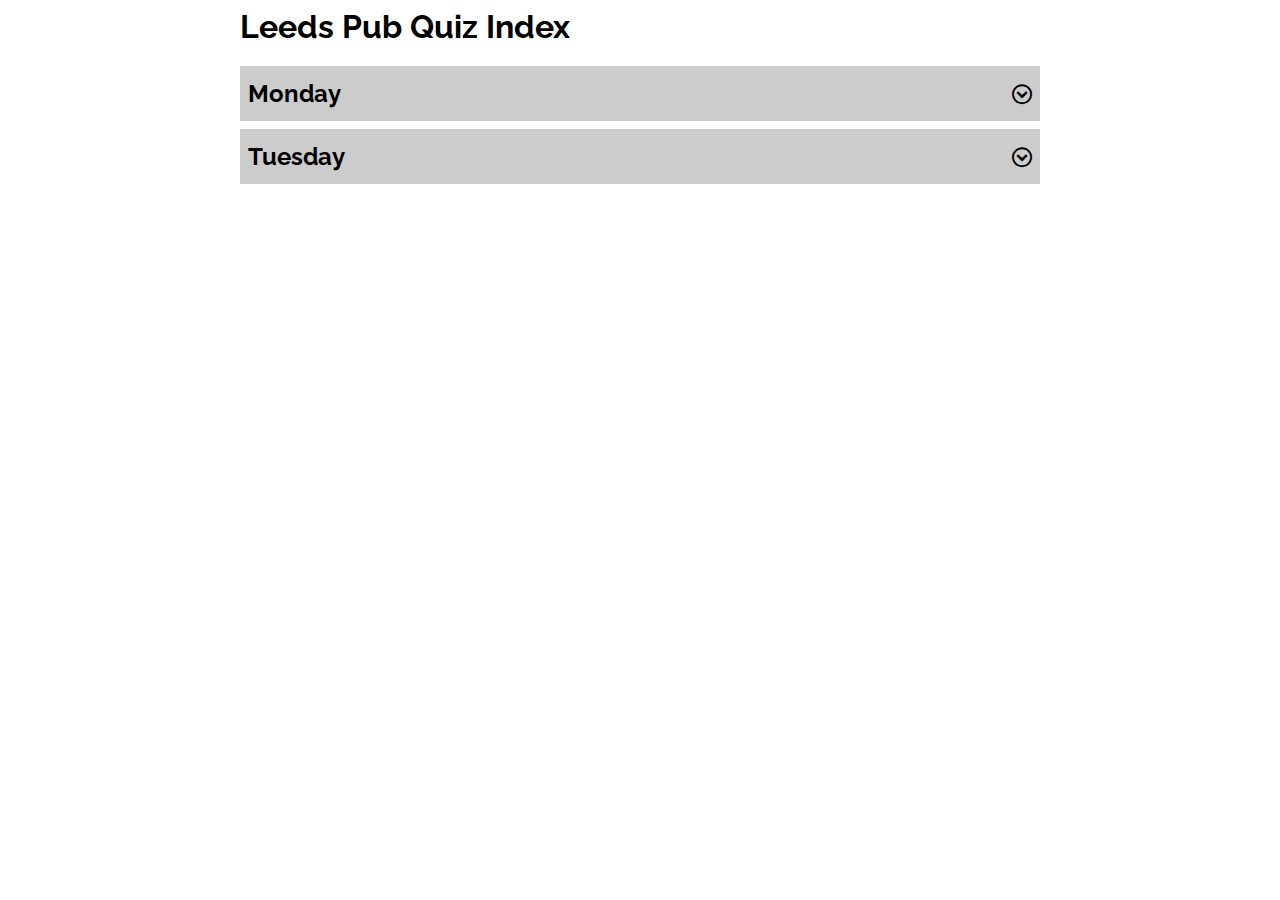
==== pub-quiz.html @ 6816143d "Pub Quiz additional test" ====
<html>

    <!-- Created by: Adam Leggott for adamleggott.github.io -->
    <head>
        <title>Leeds Pub Quiz Index | AdamLeggott.github.io</title>

        <script src="https://ajax.googleapis.com/ajax/libs/jquery/3.2.1/jquery.min.js"></script>
        <script src="custom.js"></script>
        <link href="https://fonts.googleapis.com/css?family=Raleway:400,600" rel="stylesheet">
    </head>

    <body>

        <div class="main-wrap">

            <div class="title">
                <h1>Leeds Pub Quiz Index</h1>
            </div>

            <div class="quiz-wrap">

                <!-- MONDAY -->
                <div class="day" data-day="mon">
                    <h2>Monday</h2>
                    <i class="icon-circle-down"></i>
                    <i class="icon-circle-up"></i>
                </div>
                <div class="pub-by-day mon">

                    <div class="pub">
                        <h3>Nation of Shopkeepers</h3>
                        <p class="quickinfo"><i class="icon-clock"></i><span> 8.30pm</span></p>
                        <p class="quickinfo"><i class="icon-pound"></i><span> &pound;1</span></p>
                        <p class="quickinfo"><i class="icon-trophy"></i><span> Bar vouchers</span></p>
                        <p><i class="icon-info"></i><span> Runs themed nights</span></p>
                        <p><i class="icon-location"></i><a href="https://www.google.co.uk/maps/place/Nation+of+ShopKeepers+Leeds" target="_blank">Find it</a></span></p>
                    </div>

                </div>

                <!-- TUESDAY -->
                <div class="day" data-day="tue">
                    <h2>Tuesday</h2>
                    <i class="icon-circle-down"></i>
                    <i class="icon-circle-up"></i>
                </div>
                <div class="pub-by-day tue">

                    <div class="pub">
                        <h3>The Hop</h3>
                        <p class="quickinfo"><i class="icon-clock"></i><span> 8.00pm</span></p>
                        <p class="quickinfo"><i class="icon-pound"></i><span> Free</span></p>
                        <p class="quickinfo"><i class="icon-trophy"></i><span> Bar vouchers</span></p>
                        <p><i class="icon-info"></i><span> Includes free food</span></p>
                        <p><i class="icon-location"></i><a href="https://www.google.co.uk/maps/place/LS1+4BR/@53.7937399,-1.5512499,17z/" target="_blank">Find it</a></span></p>
                    </div>
                    <div class="pub">
                        <h3>The Chemic Tavern</h3>
                        <p class="quickinfo"><i class="icon-clock"></i><span> 9.00pm</span></p>
                        <p class="quickinfo"><i class="icon-pound"></i><span> 50p</span></p>
                        <p class="quickinfo"><i class="icon-trophy"></i><span> Bar vouchers</span></p>
                        <p><i class="icon-info"></i><span> Creative challenges</span></p>
                        <p><i class="icon-location"></i><a href="https://www.google.co.uk/maps/place/The+Chemic+Tavern+Leeds" target="_blank">Find it</a></p>
                    </div>

                </div>

            </div>

        </div>

        <link rel="stylesheet" href="styles.css"/>

    </body>

</html>
---- styles.css ----
h2, h3, h4 {
    margin: 5px 0;
}
.main-wrap {
    max-width: 800px;
    margin: 0 auto;
    font-family: 'Raleway', sans-serif;
}
div.day {
    background: #CCC;
    padding: 0.5rem;
    cursor: pointer;
    margin-top: 0.5rem;
    display: flex;
    align-items: center;
}
div.day i {
    margin-left: auto;
}
i.icon-circle-up {
    display: none;
}
div.day:first-of-type {
    margin-top: 0;
}
div.pub-by-day {
    display: none;
}
div.pub {
    margin-bottom: 5px;
    background: #EEE;
    padding: 0.5rem;
}
div.pub p {
    display: flex;
}
div.pub p.quickinfo {
    float: left;
    width: 33%;
}
div.pub p:not(.quickinfo) {
    clear: both;
}
div.pub p span, div.pub p a {
    display: inline-block;
    margin-left: 10px;
}
div.pub p a {
    color: #00F;
}

/* Icons */
@font-face {
  font-family: 'icomoon';
  src:  url('fonts/icomoon.eot?yc1e8n');
  src:  url('fonts/icomoon.eot?yc1e8n#iefix') format('embedded-opentype'),
    url('fonts/icomoon.ttf?yc1e8n') format('truetype'),
    url('fonts/icomoon.woff?yc1e8n') format('woff'),
    url('fonts/icomoon.svg?yc1e8n#icomoon') format('svg');
  font-weight: normal;
  font-style: normal;
}

[class^="icon-"], [class*=" icon-"] {
  /* use !important to prevent issues with browser extensions that change fonts */
  font-family: 'icomoon' !important;
  speak: none;
  font-style: normal;
  font-weight: normal;
  font-variant: normal;
  text-transform: none;
  line-height: 1;
  font-size: 20px;

  /* Better Font Rendering =========== */
  -webkit-font-smoothing: antialiased;
  -moz-osx-font-smoothing: grayscale;
}

.icon-pound:before {
  content: "\e93d";
}
.icon-credit-card:before {
  content: "\e93f";
}
.icon-phone:before {
  content: "\e942";
}
.icon-location:before {
  content: "\e947";
}
.icon-clock:before {
  content: "\e94e";
}
.icon-trophy:before {
  content: "\e99e";
}
.icon-question:before {
  content: "\ea09";
}
.icon-info:before {
  content: "\ea0c";
}
.icon-circle-up:before {
  content: "\ea41";
}
.icon-circle-right:before {
  content: "\ea42";
}
.icon-circle-down:before {
  content: "\ea43";
}
.icon-circle-left:before {
  content: "\ea44";
}
.icon-facebook:before {
  content: "\ea90";
}
.icon-instagram:before {
  content: "\ea92";
}
.icon-whatsapp:before {
  content: "\ea93";
}
.icon-twitter:before {
  content: "\ea96";
}
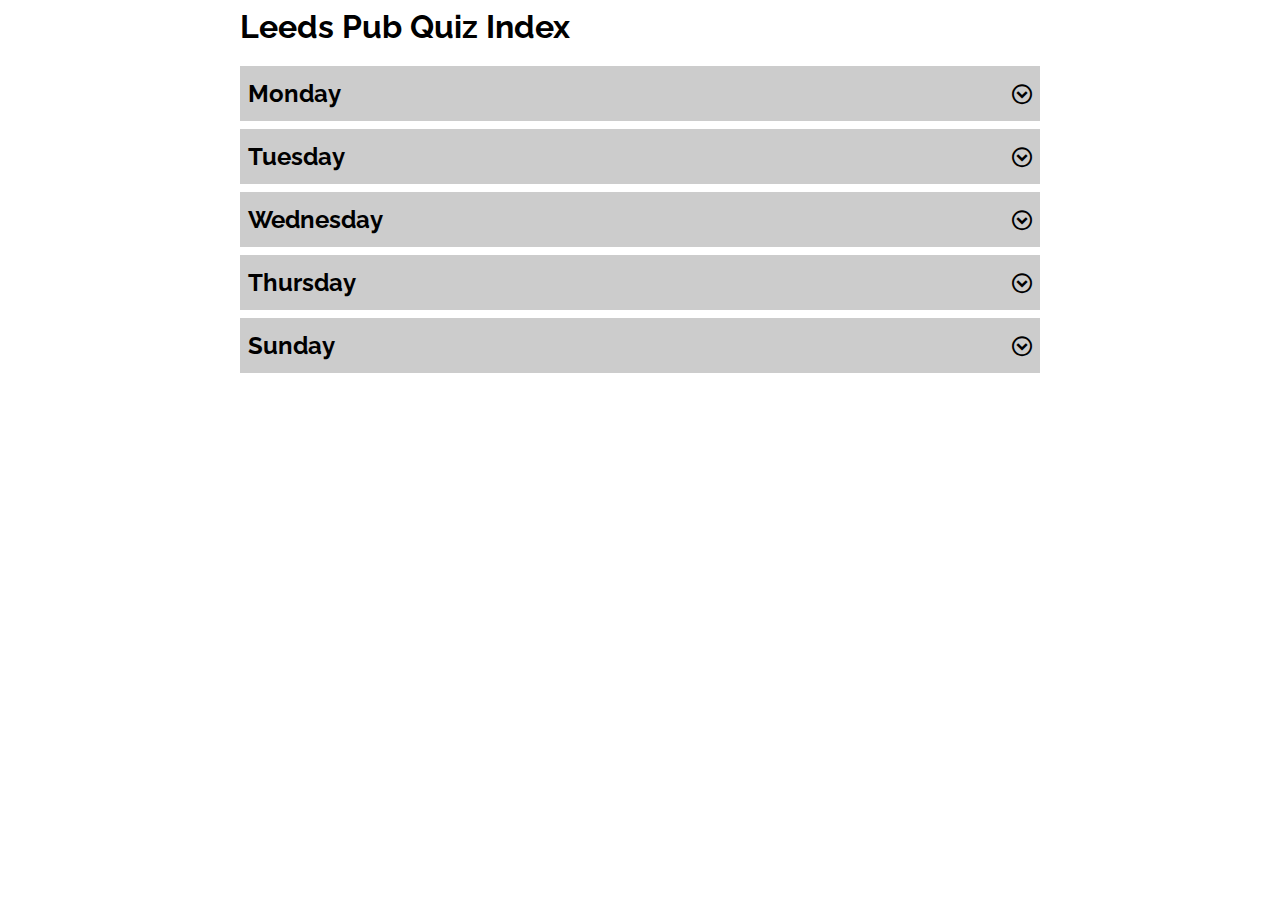
==== commit 087b5ea1: "Updated pub content" ====
--- a/pub-quiz.html
+++ b/pub-quiz.html
@@ -28,12 +28,67 @@
                 <div class="pub-by-day mon">
 
                     <div class="pub">
+                        <h3>Arcadia - Headingley</h3>
+                        <p class="quickinfo"><i class="icon-clock"></i><span> 8.00pm</span></p>
+                        <p class="quickinfo"><i class="icon-pound"></i><span> &pound;1</span></p>
+                        <p class="quickinfo"><i class="icon-trophy"></i><span> Gallon of beer</span></p>
+                        <p><i class="icon-info"></i><span> Proceeds go to Sue Ryder Wheatfields Hospice</span></p>
+                        <p><i class="icon-location"></i><a href="https://www.google.co.uk/maps/place/Arcadia+Headingley" target="_blank">Find it</a></p>
+                    </div>
+
+                    <div class="pub">
+                        <h3>Calls Landing / The Stew &amp; Oyster</h3>
+                        <p class="quickinfo"><i class="icon-clock"></i><span> 8.00pm</span></p>
+                        <p class="quickinfo"><i class="icon-pound"></i><span> FREE</span></p>
+                        <p class="quickinfo"><i class="icon-trophy"></i><span> &pound;40 bar vouchers</span></p>
+                        <p><i class="icon-info"></i><span> Spot prizes awarded throughout the evening</span></p>
+                        <p><i class="icon-location"></i><a href="https://www.google.co.uk/maps/place/Calls+Landing+Leeds" target="_blank">Find it</a></p>
+                    </div>
+
+                    <div class="pub">
                         <h3>Nation of Shopkeepers</h3>
                         <p class="quickinfo"><i class="icon-clock"></i><span> 8.30pm</span></p>
                         <p class="quickinfo"><i class="icon-pound"></i><span> &pound;1</span></p>
-                        <p class="quickinfo"><i class="icon-trophy"></i><span> Bar vouchers</span></p>
+                        <p class="quickinfo"><i class="icon-trophy"></i><span> Depends on theme</span></p>
                         <p><i class="icon-info"></i><span> Runs themed nights</span></p>
                         <p><i class="icon-location"></i><a href="https://www.google.co.uk/maps/place/Nation+of+ShopKeepers+Leeds" target="_blank">Find it</a></span></p>
+                    </div>
+
+                    <div class="pub">
+                        <h3>Outlaws Yacht Club</h3>
+                        <p class="quickinfo"><i class="icon-clock"></i><span> 8.30pm</span></p>
+                        <p class="quickinfo"><i class="icon-pound"></i><span> FREE</span></p>
+                        <p class="quickinfo"><i class="icon-trophy"></i><span> &pound;20 bar vouchers</span></p>
+                        <p><i class="icon-info"></i><span> Funniest team name wins cake. Losing team can come up with a round for next week.</span></p>
+                        <p><i class="icon-location"></i><a href="https://www.google.co.uk/maps/place/Outlaws+Yacht+Club+Leeds" target="_blank">Find it</a></p>
+                    </div>
+
+                    <div class="pub">
+                        <h3>The Box - Headingley</h3>
+                        <p class="quickinfo"><i class="icon-clock"></i><span> 9.00pm</span></p>
+                        <p class="quickinfo"><i class="icon-pound"></i><span> FREE</span></p>
+                        <p class="quickinfo"><i class="icon-trophy"></i><span> Crate of beer</span></p>
+                        <p><i class="icon-info"></i><span> Phone-based</span></p>
+                        <p><i class="icon-info"></i><span> Additional jackpot game to win &pound;100</span></p>
+                        <p><i class="icon-location"></i><a href="https://www.google.co.uk/maps/place/The+Box+Headingley" target="_blank">Find it</a></p>
+                    </div>
+
+                    <div class="pub">
+                        <h3>The Chemic Tavern</h3>
+                        <p class="quickinfo"><i class="icon-clock"></i><span> 9.00pm</span></p>
+                        <p class="quickinfo"><i class="icon-pound"></i><span> 50p</span></p>
+                        <p class="quickinfo"><i class="icon-trophy"></i><span> &pound;15</span></p>
+                        <p><i class="icon-info"></i><span> Includes free sandwiches, and has creative challenges for extra points</span></p>
+                        <p><i class="icon-location"></i><a href="https://www.google.co.uk/maps/place/The+Chemic+Tavern+Leeds" target="_blank">Find it</a></p>
+                    </div>
+
+                    <div class="pub">
+                        <h3>The Palace</h3>
+                        <p class="quickinfo"><i class="icon-clock"></i><span> 9.30pm</span></p>
+                        <p class="quickinfo"><i class="icon-pound"></i><span> FREE</span></p>
+                        <p class="quickinfo"><i class="icon-trophy"></i><span> Gallon of beer</span></p>
+                        <p><i class="icon-info"></i><span> Frequented by top quiz teams</span></p>
+                        <p><i class="icon-location"></i><a href="https://www.google.co.uk/maps/place/The+Palace+Leeds" target="_blank">Find it</a></p>
                     </div>
 
                 </div>
@@ -47,20 +102,203 @@
                 <div class="pub-by-day tue">
 
                     <div class="pub">
+                        <h3>Northern Monk</h3>
+                        <p class="quickinfo"><i class="icon-clock"></i><span> 7.30pm</span></p>
+                        <p class="quickinfo"><i class="icon-pound"></i><span> FREE</span></p>
+                        <p class="quickinfo"><i class="icon-trophy"></i><span> Northern Monk cans</span></p>
+                        <p><i class="icon-info"></i><span> Spin the wheel random round</span></p>
+                        <p><i class="icon-location"></i><a href="https://www.google.co.uk/maps/place/Northern+Monk+Brew+Co" target="_blank">Find it</a></p>
+                    </div>
+
+                    <div class="pub">
+                        <h3>The Adelphi</h3>
+                        <p class="quickinfo"><i class="icon-clock"></i><span> 8.00pm</span></p>
+                        <p class="quickinfo"><i class="icon-pound"></i><span> &pound;1</span></p>
+                        <p class="quickinfo"><i class="icon-trophy"></i><span> &pound;50 bar vouchers</span></p>
+                        <p><i class="icon-info"></i><span> Bottle of wine awarded for best team name, and a round to guess how many Leeds Pales were poured that week.</span></p>
+                        <p><i class="icon-location"></i><a href="https://www.google.co.uk/maps/place/The+Adelphi+Leeds" target="_blank">Find it</a></p>
+                    </div>
+
+                    <div class="pub">
                         <h3>The Hop</h3>
                         <p class="quickinfo"><i class="icon-clock"></i><span> 8.00pm</span></p>
                         <p class="quickinfo"><i class="icon-pound"></i><span> Free</span></p>
                         <p class="quickinfo"><i class="icon-trophy"></i><span> Bar vouchers</span></p>
-                        <p><i class="icon-info"></i><span> Includes free food</span></p>
+                        <p><i class="icon-info"></i><span> Includes free pie supper</span></p>
                         <p><i class="icon-location"></i><a href="https://www.google.co.uk/maps/place/LS1+4BR/@53.7937399,-1.5512499,17z/" target="_blank">Find it</a></span></p>
                     </div>
-                    <div class="pub">
-                        <h3>The Chemic Tavern</h3>
-                        <p class="quickinfo"><i class="icon-clock"></i><span> 9.00pm</span></p>
+
+                    <div class="pub">
+                        <h3>West End House</h3>
+                        <p class="quickinfo"><i class="icon-clock"></i><span> 9.30pm</span></p>
+                        <p class="quickinfo"><i class="icon-pound"></i><span> FREE</span></p>
+                        <p class="quickinfo"><i class="icon-trophy"></i><span> &pound;20 bar vouchers</span></p>
+                        <p><i class="icon-location"></i><a href="https://www.google.co.uk/maps/place/The+West+End+House+Leeds" target="_blank">Find it</a></p>
+                    </div>
+
+                </div>
+
+                <!-- WEDNESDAY -->
+                <div class="day" data-day="wed">
+                    <h2>Wednesday</h2>
+                    <i class="icon-circle-down"></i>
+                    <i class="icon-circle-up"></i>
+                </div>
+                <div class="pub-by-day wed">
+
+                    <div class="pub">
+                        <h3>The Griffin</h3>
+                        <p class="quickinfo"><i class="icon-clock"></i><span> 7.00pm</span></p>
+                        <p class="quickinfo"><i class="icon-pound"></i><span> FREE</span></p>
+                        <p class="quickinfo"><i class="icon-trophy"></i><span> &pound;30 bar vouchers</span></p>
+                        <p><i class="icon-info"></i><span> Bottle of wine for best team name, and you can win free nachos</span></p>
+                        <p><i class="icon-location"></i><a href="https://www.google.co.uk/maps/place/The+Griffin+Leeds" target="_blank">Find it</a></p>
+                    </div>
+
+                    <div class="pub">
+                        <h3>Kirkstall Bridge Inn</h3>
+                        <p class="quickinfo"><i class="icon-clock"></i><span> 8.00pm</span></p>
+                        <p class="quickinfo"><i class="icon-pound"></i><span> FREE</span></p>
+                        <p class="quickinfo"><i class="icon-trophy"></i><span> &pound;30 bar vouchers</span></p>
+                        <p><i class="icon-location"></i><a href="https://www.google.co.uk/maps/place/Kirkstall+Bridge+Inn/@53.8159761,-1.6088167,17z/" target="_blank">Find it</a></p>
+                    </div>
+
+                    <div class="pub">
+                        <h3>The Palace</h3>
+                        <p class="quickinfo"><i class="icon-clock"></i><span> 10.00pm</span></p>
+                        <p class="quickinfo"><i class="icon-pound"></i><span> FREE</span></p>
+                        <p class="quickinfo"><i class="icon-trophy"></i><span> Gallon of beer</span></p>
+                        <p><i class="icon-info"></i><span> Frequented by top quiz teams</span></p>
+                        <p><i class="icon-location"></i><a href="https://www.google.co.uk/maps/place/The+Palace+Leeds" target="_blank">Find it</a></p>
+                    </div>
+
+                </div>
+
+                <!-- THURSDAY -->
+                <div class="day" data-day="thu">
+                    <h2>Thursday</h2>
+                    <i class="icon-circle-down"></i>
+                    <i class="icon-circle-up"></i>
+                </div>
+                <div class="pub-by-day thu">
+
+                    <div class="pub">
+                        <h3>The Dry Dock</h3>
+                        <p class="quickinfo"><i class="icon-clock"></i><span> 7.00pm</span></p>
+                        <p class="quickinfo"><i class="icon-pound"></i><span> FREE</span></p>
+                        <p class="quickinfo"><i class="icon-trophy"></i><span> Bar vouchers</span></p>
+                        <p><i class="icon-info"></i><span> Phone-based</span></p>
+                        <p><i class="icon-location"></i><a href="https://www.google.co.uk/maps/place/Dry+Dock+Leeds" target="_blank">Find it</a></p>
+                    </div>
+
+                    <div class="pub">
+                        <h3>LS6 Caf&eacute; - Hyde Park</h3>
+                        <p class="quickinfo"><i class="icon-clock"></i><span> 8.00pm</span></p>
+                        <p class="quickinfo"><i class="icon-pound"></i><span> &pound;1</span></p>
+                        <p class="quickinfo"><i class="icon-trophy"></i><span> Cash and half gallon of beer</span></p>
+                        <p><i class="icon-info"></i><span> &pound;2.50 pints all evening</span></p>
+                        <p><i class="icon-location"></i><a href="https://www.google.co.uk/maps/place/LS6+Cafe+Leeds" target="_blank">Find it</a></p>
+                    </div>
+
+                    <div class="pub">
+                        <h3>Old Bar - University</h3>
+                        <p class="quickinfo"><i class="icon-clock"></i><span> 8.00pm</span></p>
                         <p class="quickinfo"><i class="icon-pound"></i><span> 50p</span></p>
-                        <p class="quickinfo"><i class="icon-trophy"></i><span> Bar vouchers</span></p>
-                        <p><i class="icon-info"></i><span> Creative challenges</span></p>
-                        <p><i class="icon-location"></i><a href="https://www.google.co.uk/maps/place/The+Chemic+Tavern+Leeds" target="_blank">Find it</a></p>
+                        <p class="quickinfo"><i class="icon-trophy"></i><span> Union bar vouchers</span></p>
+                        <p><i class="icon-info"></i><span> The bell of shame is rang for the worst team name!</span></p>
+                        <p><i class="icon-location"></i><a href="https://www.google.co.uk/maps/place/Old+Bar+University+Leeds" target="_blank">Find it</a></p>
+                    </div>
+
+                    <div class="pub">
+                        <h3>The White Swan</h3>
+                        <p class="quickinfo"><i class="icon-clock"></i><span> 8.00pm</span></p>
+                        <p class="quickinfo"><i class="icon-pound"></i><span> 50p</span></p>
+                        <p class="quickinfo"><i class="icon-trophy"></i><span> Gallon of beer</span></p>
+                        <p><i class="icon-info"></i><span> Proceeds go to Jane Tomlinson Appeal. Piano-based music round</span></p>
+                        <p><i class="icon-location"></i><a href="https://www.google.co.uk/maps/place/White+Swan+Leeds" target="_blank">Find it</a></p>
+                    </div>
+
+                    <div class="pub">
+                        <h3>Royal Park - Hyde Park</h3>
+                        <p class="quickinfo"><i class="icon-clock"></i><span> 8.00pm</span></p>
+                        <p class="quickinfo"><i class="icon-pound"></i><span> &pound;1</span></p>
+                        <p class="quickinfo"><i class="icon-trophy"></i><span> Bottle of vodka</span></p>
+                        <p><i class="icon-info"></i><span> Phone-based</span></p>
+                        <p><i class="icon-info"></i><span> Best team name receives Jagerbombs, and there is a rollover jackpot round.</span></p>
+                        <p><i class="icon-location"></i><a href="https://www.google.co.uk/maps/place/The+Royal+Park+Leeds" target="_blank">Find it</a></p>
+                    </div>
+
+                    <div class="pub">
+                        <h3>West End House</h3>
+                        <p class="quickinfo"><i class="icon-clock"></i><span> 9.30pm</span></p>
+                        <p class="quickinfo"><i class="icon-pound"></i><span> &pound;1</span></p>
+                        <p class="quickinfo"><i class="icon-trophy"></i><span> &pound;300 jackpot</span></p>
+                        <p><i class="icon-info"></i><span> Noughts &amp; Crosses, Our Survey Says, and Play Your Cards Right rounds</span></p>
+                        <p><i class="icon-location"></i><a href="https://www.google.co.uk/maps/place/The+West+End+House+Leeds" target="_blank">Find it</a></p>
+                    </div>
+
+                </div>
+
+                <!-- SUNDAY -->
+                <div class="day" data-day="sun">
+                    <h2>Sunday</h2>
+                    <i class="icon-circle-down"></i>
+                    <i class="icon-circle-up"></i>
+                </div>
+                <div class="pub-by-day sun">
+
+                    <div class="pub">
+                        <h3>Crowd of Favours</h3>
+                        <p class="quickinfo"><i class="icon-clock"></i><span> 7.30pm</span></p>
+                        <p class="quickinfo"><i class="icon-pound"></i><span> &pound;1</span></p>
+                        <p class="quickinfo"><i class="icon-trophy"></i><span> Gallon of beer</span></p>
+                        <p><i class="icon-info"></i><span> Phone-based</span></p>
+                        <p><i class="icon-location"></i><a href="https://www.google.co.uk/maps/place/Crowd+of+Favours+Leeds" target="_blank">Find it</a></p>
+                    </div>
+
+                    <div class="pub">
+                        <h3>The Library</h3>
+                        <p class="quickinfo"><i class="icon-clock"></i><span> 8.00pm</span></p>
+                        <p class="quickinfo"><i class="icon-pound"></i><span> &pound;1</span></p>
+                        <p class="quickinfo"><i class="icon-trophy"></i><span> &pound;50 bar vouchers</span></p>
+                        <p><i class="icon-info"></i><span> Sharing food platter to be won in mid-quiz challenge</span></p>
+                        <p><i class="icon-location"></i><a href="https://www.google.co.uk/maps/place/The+Library+pub+Leeds" target="_blank">Find it</a></p>
+                    </div>
+
+                    <div class="pub">
+                        <h3>Seven Arts - Chapel Allerton</h3>
+                        <p class="quickinfo"><i class="icon-clock"></i><span> 8.00pm</span></p>
+                        <p class="quickinfo"><i class="icon-pound"></i><span> FREE</span></p>
+                        <p class="quickinfo"><i class="icon-trophy"></i><span> Different each week</span></p>
+                        <p><i class="icon-info"></i><span> Optional &pound;1 raffle, and coincides with jazz night</span></p>
+                        <p><i class="icon-location"></i><a href="https://www.google.co.uk/maps/place/Seven+Arts+Leeds" target="_blank">Find it</a></p>
+                    </div>
+
+                    <div class="pub">
+                        <h3>Royal Park - Hyde Park</h3>
+                        <p class="quickinfo"><i class="icon-clock"></i><span> 8.00pm</span></p>
+                        <p class="quickinfo"><i class="icon-pound"></i><span> &pound;1</span></p>
+                        <p class="quickinfo"><i class="icon-trophy"></i><span> Bottle of vodka</span></p>
+                        <p><i class="icon-info"></i><span> Best team name receives Jagerbombs, and there is a rollover jackpot round.</span></p>
+                        <p><i class="icon-location"></i><a href="https://www.google.co.uk/maps/place/The+Royal+Park+Leeds" target="_blank">Find it</a></p>
+                    </div>
+
+                    <div class="pub">
+                        <h3>The Mustard Pot - Chapel Allerton</h3>
+                        <p class="quickinfo"><i class="icon-clock"></i><span> 8.00pm</span></p>
+                        <p class="quickinfo"><i class="icon-pound"></i><span> 50p</span></p>
+                        <p class="quickinfo"><i class="icon-trophy"></i><span> 8 drinks vouchers</span></p>
+                        <p><i class="icon-info"></i><span> Also do great Sunday roasts beforehand</span></p>
+                        <p><i class="icon-location"></i><a href="https://www.google.co.uk/maps/place/The+Mustard+Pot+Leeds" target="_blank">Find it</a></p>
+                    </div>
+
+                    <div class="pub">
+                        <h3>10 Devonshire Place - Harrogate</h3>
+                        <p class="quickinfo"><i class="icon-clock"></i><span> 8.30pm</span></p>
+                        <p class="quickinfo"><i class="icon-pound"></i><span> FREE</span></p>
+                        <p class="quickinfo"><i class="icon-trophy"></i><span> Beer and/or coffee from bar</span></p>
+                        <p><i class="icon-info"></i><span> Often run themed nights</span></p>
+                        <p><i class="icon-location"></i><a href="https://www.google.co.uk/maps/place/10+Devonshire+Place+Harrogate" target="_blank">Find it</a></p>
                     </div>
 
                 </div>
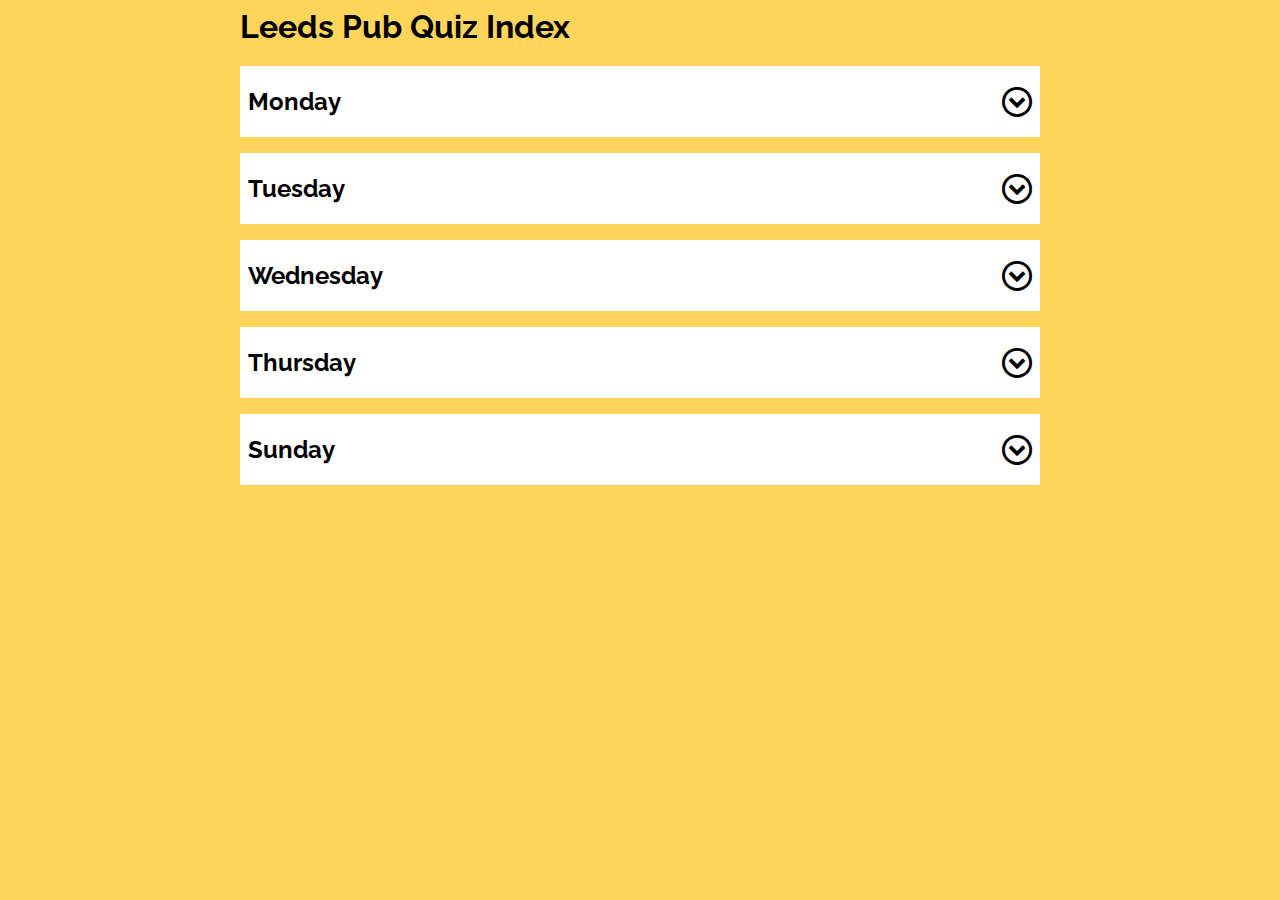
==== commit 84c5910e: "Viewport meta tag added and style improvements" ====
--- a/pub-quiz.html
+++ b/pub-quiz.html
@@ -4,6 +4,7 @@
     <head>
         <title>Leeds Pub Quiz Index | AdamLeggott.github.io</title>
 
+        <meta name="viewport" content="width=device-width, initial-scale=1">
         <script src="https://ajax.googleapis.com/ajax/libs/jquery/3.2.1/jquery.min.js"></script>
         <script src="custom.js"></script>
         <link href="https://fonts.googleapis.com/css?family=Raleway:400,600" rel="stylesheet">
@@ -68,7 +69,7 @@
                         <p class="quickinfo"><i class="icon-clock"></i><span> 9.00pm</span></p>
                         <p class="quickinfo"><i class="icon-pound"></i><span> FREE</span></p>
                         <p class="quickinfo"><i class="icon-trophy"></i><span> Crate of beer</span></p>
-                        <p><i class="icon-info"></i><span> Phone-based</span></p>
+                        <p><i class="icon-mobile"></i><span> Phone-based</span></p>
                         <p><i class="icon-info"></i><span> Additional jackpot game to win &pound;100</span></p>
                         <p><i class="icon-location"></i><a href="https://www.google.co.uk/maps/place/The+Box+Headingley" target="_blank">Find it</a></p>
                     </div>
@@ -120,6 +121,15 @@
                     </div>
 
                     <div class="pub">
+                        <h3>The Cardigan Arms</h3>
+                        <p class="quickinfo"><i class="icon-clock"></i><span> 8.00pm</span></p>
+                        <p class="quickinfo"><i class="icon-pound"></i><span> FREE</span></p>
+                        <p class="quickinfo"><i class="icon-trophy"></i><span> &pound;50 bar vouchers</span></p>
+                        <p><i class="icon-info"></i><span> Coincides with Taco Tuesday.</span></p>
+                        <p><i class="icon-location"></i><a href="https://www.google.co.uk/maps/place/The+Cardigan+Arms+Leeds" target="_blank">Find it</a></p>
+                    </div>
+
+                    <div class="pub">
                         <h3>The Hop</h3>
                         <p class="quickinfo"><i class="icon-clock"></i><span> 8.00pm</span></p>
                         <p class="quickinfo"><i class="icon-pound"></i><span> Free</span></p>
@@ -160,6 +170,7 @@
                         <p class="quickinfo"><i class="icon-clock"></i><span> 8.00pm</span></p>
                         <p class="quickinfo"><i class="icon-pound"></i><span> FREE</span></p>
                         <p class="quickinfo"><i class="icon-trophy"></i><span> &pound;30 bar vouchers</span></p>
+                        <p><i class="icon-info"></i><span> Coincides with Wing Wednesday!</span></p>
                         <p><i class="icon-location"></i><a href="https://www.google.co.uk/maps/place/Kirkstall+Bridge+Inn/@53.8159761,-1.6088167,17z/" target="_blank">Find it</a></p>
                     </div>
 
@@ -187,7 +198,7 @@
                         <p class="quickinfo"><i class="icon-clock"></i><span> 7.00pm</span></p>
                         <p class="quickinfo"><i class="icon-pound"></i><span> FREE</span></p>
                         <p class="quickinfo"><i class="icon-trophy"></i><span> Bar vouchers</span></p>
-                        <p><i class="icon-info"></i><span> Phone-based</span></p>
+                        <p><i class="icon-mobile"></i><span> Phone-based</span></p>
                         <p><i class="icon-location"></i><a href="https://www.google.co.uk/maps/place/Dry+Dock+Leeds" target="_blank">Find it</a></p>
                     </div>
 
@@ -223,7 +234,7 @@
                         <p class="quickinfo"><i class="icon-clock"></i><span> 8.00pm</span></p>
                         <p class="quickinfo"><i class="icon-pound"></i><span> &pound;1</span></p>
                         <p class="quickinfo"><i class="icon-trophy"></i><span> Bottle of vodka</span></p>
-                        <p><i class="icon-info"></i><span> Phone-based</span></p>
+                        <p><i class="icon-mobile"></i><span> Phone-based</span></p>
                         <p><i class="icon-info"></i><span> Best team name receives Jagerbombs, and there is a rollover jackpot round.</span></p>
                         <p><i class="icon-location"></i><a href="https://www.google.co.uk/maps/place/The+Royal+Park+Leeds" target="_blank">Find it</a></p>
                     </div>
@@ -252,7 +263,7 @@
                         <p class="quickinfo"><i class="icon-clock"></i><span> 7.30pm</span></p>
                         <p class="quickinfo"><i class="icon-pound"></i><span> &pound;1</span></p>
                         <p class="quickinfo"><i class="icon-trophy"></i><span> Gallon of beer</span></p>
-                        <p><i class="icon-info"></i><span> Phone-based</span></p>
+                        <p><i class="icon-mobile"></i><span> Phone-based</span></p>
                         <p><i class="icon-location"></i><a href="https://www.google.co.uk/maps/place/Crowd+of+Favours+Leeds" target="_blank">Find it</a></p>
                     </div>
 
--- a/styles.css
+++ b/styles.css
@@ -1,3 +1,7 @@
+body {
+  background: #ffd45a;
+  font-size: 1em;
+}
 h2, h3, h4 {
     margin: 5px 0;
 }
@@ -7,15 +11,16 @@
     font-family: 'Raleway', sans-serif;
 }
 div.day {
-    background: #CCC;
-    padding: 0.5rem;
+    background: #FFF;
+    padding: 1rem 0.5rem;
     cursor: pointer;
-    margin-top: 0.5rem;
+    margin-top: 1rem;
     display: flex;
     align-items: center;
 }
 div.day i {
     margin-left: auto;
+    font-size: 30px;
 }
 i.icon-circle-up {
     display: none;
@@ -31,19 +36,27 @@
     background: #EEE;
     padding: 0.5rem;
 }
+div.pub h3 {
+  @media screen and (min-width: 701px) {
+    font-size: 18px;
+  }
+}
 div.pub p {
     display: flex;
 }
 div.pub p.quickinfo {
     float: left;
-    width: 33%;
+    width: 90px;
+}
+div.pub p.quickinfo:nth-of-type(3) {
+  width: calc(100% - 180px);
 }
 div.pub p:not(.quickinfo) {
     clear: both;
 }
 div.pub p span, div.pub p a {
     display: inline-block;
-    margin-left: 10px;
+    margin-left: 5px;
 }
 div.pub p a {
     color: #00F;
@@ -70,7 +83,9 @@
   font-variant: normal;
   text-transform: none;
   line-height: 1;
-  font-size: 20px;
+  @media screen and (min-width: 701px) {
+    font-size: 20px;
+  }
 
   /* Better Font Rendering =========== */
   -webkit-font-smoothing: antialiased;
@@ -125,3 +140,6 @@
 .icon-twitter:before {
   content: "\ea96";
 }
+.icon-mobile:before {
+  content: "\e958";
+}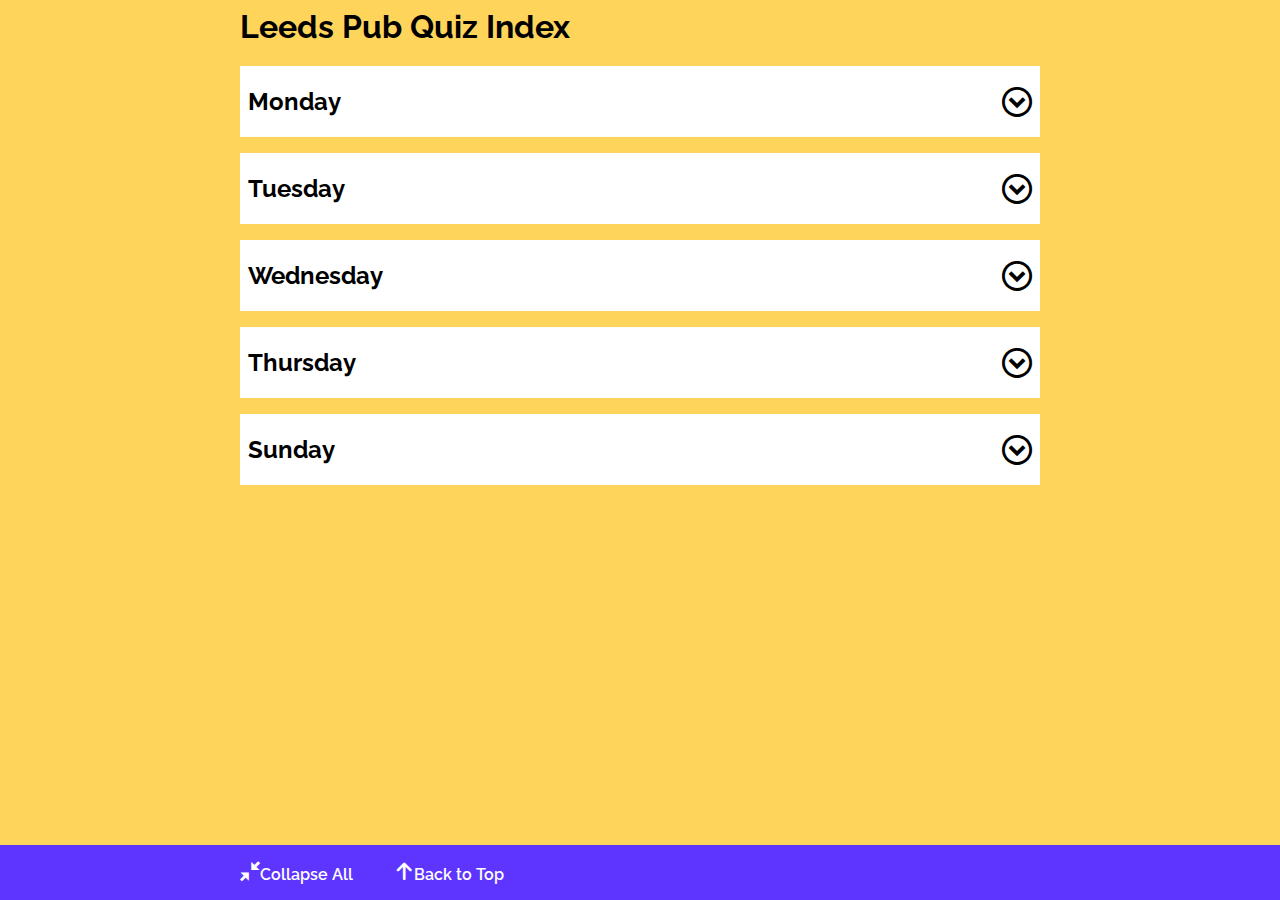
==== commit 7b644b14: "Added fixed footer with functionality and icons" ====
--- a/pub-quiz.html
+++ b/pub-quiz.html
@@ -314,8 +314,15 @@
 
                 </div>
 
+            </div> <!-- END .quiz-wrap -->
+
+        </div><!-- END .main-wrap -->
+
+        <div class="footer-wrap fixed">
+            <div class="footer">
+                <span class="collapse"><i class="icon-shrink"></i>Collapse All</span>
+                <span class="totop"><i class="icon-arrow-up"></i>Back to Top</span>
             </div>
-
         </div>
 
         <link rel="stylesheet" href="styles.css"/>
--- a/styles.css
+++ b/styles.css
@@ -5,10 +5,13 @@
 h2, h3, h4 {
     margin: 5px 0;
 }
-.main-wrap {
+.main-wrap, .footer {
     max-width: 800px;
     margin: 0 auto;
     font-family: 'Raleway', sans-serif;
+}
+.main-wrap {
+  margin-bottom: 4em;
 }
 div.day {
     background: #FFF;
@@ -61,6 +64,25 @@
 div.pub p a {
     color: #00F;
 }
+.footer-wrap {
+  width: 100%;
+  bottom: 0;
+  left: 0;
+  background: #5d35ff;
+  color: #FFF;
+  font-weight: 600;
+}
+.fixed {
+  position: fixed;
+}
+.footer {
+  padding: 1em;
+}
+.footer span {
+  display: inline-block;
+  min-width: 150px;
+  cursor: pointer;
+}
 
 /* Icons */
 @font-face {
@@ -107,6 +129,12 @@
 .icon-clock:before {
   content: "\e94e";
 }
+.icon-mobile:before {
+  content: "\e958";
+}
+.icon-shrink:before {
+  content: "\e98c";
+}
 .icon-trophy:before {
   content: "\e99e";
 }
@@ -115,6 +143,9 @@
 }
 .icon-info:before {
   content: "\ea0c";
+}
+.icon-arrow-up:before {
+  content: "\ea3a";
 }
 .icon-circle-up:before {
   content: "\ea41";
@@ -139,7 +170,4 @@
 }
 .icon-twitter:before {
   content: "\ea96";
-}
-.icon-mobile:before {
-  content: "\e958";
 }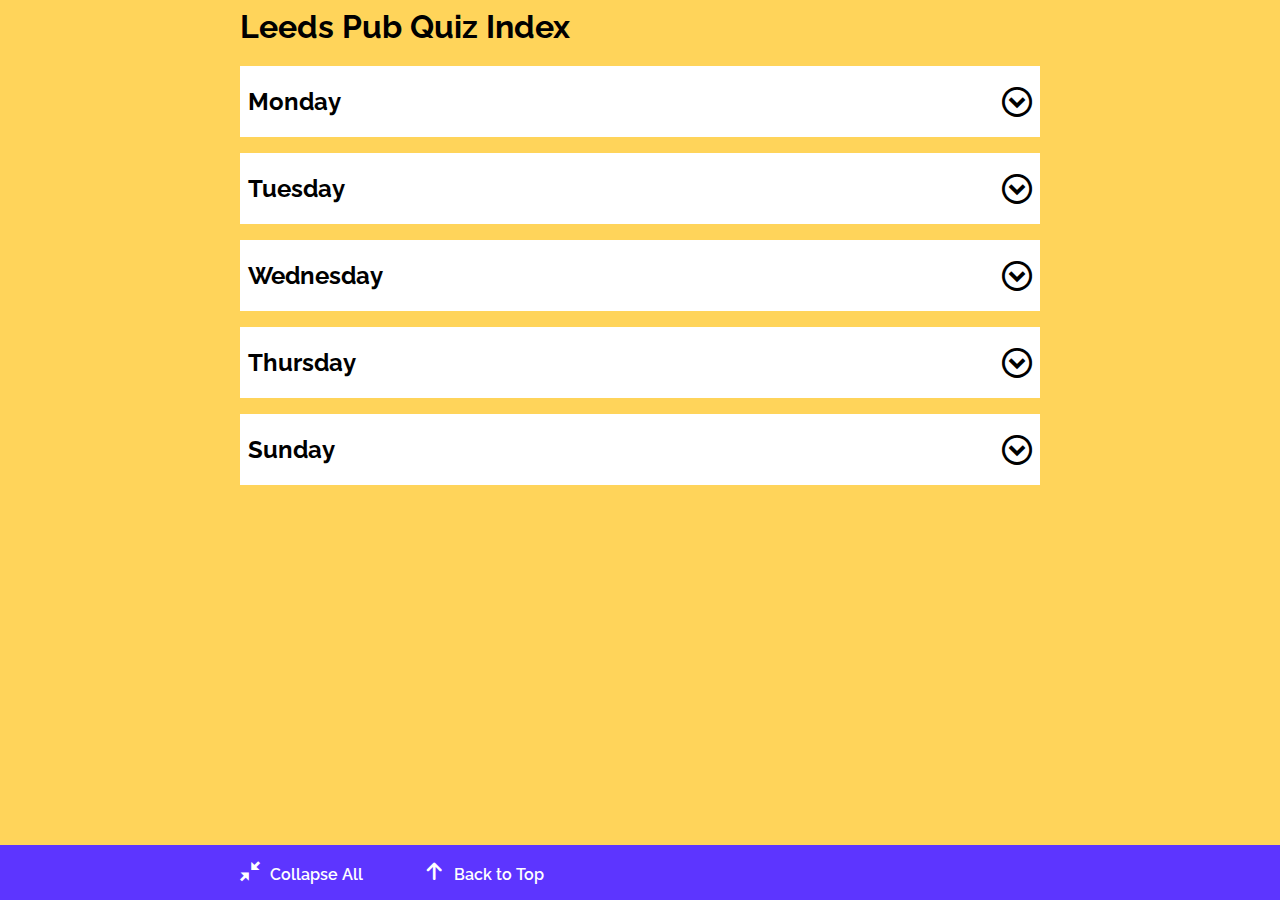
==== commit ffdc8ff8: "Added Tap To Call feature for mobile devices" ====
--- a/pub-quiz.html
+++ b/pub-quiz.html
@@ -35,6 +35,7 @@
                         <p class="quickinfo"><i class="icon-trophy"></i><span> Gallon of beer</span></p>
                         <p><i class="icon-info"></i><span> Proceeds go to Sue Ryder Wheatfields Hospice</span></p>
                         <p><i class="icon-location"></i><a href="https://www.google.co.uk/maps/place/Arcadia+Headingley" target="_blank">Find it</a></p>
+                        <div class="call"><a href="tel:+441132745599"><i class="icon-phone"></i> Tap to Call</a></div>
                     </div>
 
                     <div class="pub">
@@ -44,6 +45,7 @@
                         <p class="quickinfo"><i class="icon-trophy"></i><span> &pound;40 bar vouchers</span></p>
                         <p><i class="icon-info"></i><span> Spot prizes awarded throughout the evening</span></p>
                         <p><i class="icon-location"></i><a href="https://www.google.co.uk/maps/place/Calls+Landing+Leeds" target="_blank">Find it</a></p>
+                        <div class="call"><a href="tel:+441132425299"><i class="icon-phone"></i> Tap to Call</a></div>
                     </div>
 
                     <div class="pub">
@@ -53,6 +55,7 @@
                         <p class="quickinfo"><i class="icon-trophy"></i><span> Depends on theme</span></p>
                         <p><i class="icon-info"></i><span> Runs themed nights</span></p>
                         <p><i class="icon-location"></i><a href="https://www.google.co.uk/maps/place/Nation+of+ShopKeepers+Leeds" target="_blank">Find it</a></span></p>
+                        <div class="call"><a href="tel:+441132031831"><i class="icon-phone"></i> Tap to Call</a></div>
                     </div>
 
                     <div class="pub">
@@ -62,6 +65,7 @@
                         <p class="quickinfo"><i class="icon-trophy"></i><span> &pound;20 bar vouchers</span></p>
                         <p><i class="icon-info"></i><span> Funniest team name wins cake. Losing team can come up with a round for next week.</span></p>
                         <p><i class="icon-location"></i><a href="https://www.google.co.uk/maps/place/Outlaws+Yacht+Club+Leeds" target="_blank">Find it</a></p>
+                        <div class="call"><a href="tel:+441132346998"><i class="icon-phone"></i> Tap to Call</a></div>
                     </div>
 
                     <div class="pub">
@@ -72,6 +76,7 @@
                         <p><i class="icon-mobile"></i><span> Phone-based</span></p>
                         <p><i class="icon-info"></i><span> Additional jackpot game to win &pound;100</span></p>
                         <p><i class="icon-location"></i><a href="https://www.google.co.uk/maps/place/The+Box+Headingley" target="_blank">Find it</a></p>
+                        <div class="call"><a href="tel:+441132249266"><i class="icon-phone"></i> Tap to Call</a></div>
                     </div>
 
                     <div class="pub">
@@ -81,6 +86,7 @@
                         <p class="quickinfo"><i class="icon-trophy"></i><span> &pound;15</span></p>
                         <p><i class="icon-info"></i><span> Includes free sandwiches, and has creative challenges for extra points</span></p>
                         <p><i class="icon-location"></i><a href="https://www.google.co.uk/maps/place/The+Chemic+Tavern+Leeds" target="_blank">Find it</a></p>
+                        <div class="call"><a href="tel:+441132457670"><i class="icon-phone"></i> Tap to Call</a></div>
                     </div>
 
                     <div class="pub">
@@ -90,6 +96,7 @@
                         <p class="quickinfo"><i class="icon-trophy"></i><span> Gallon of beer</span></p>
                         <p><i class="icon-info"></i><span> Frequented by top quiz teams</span></p>
                         <p><i class="icon-location"></i><a href="https://www.google.co.uk/maps/place/The+Palace+Leeds" target="_blank">Find it</a></p>
+                        <div class="call"><a href="tel:+441132445882"><i class="icon-phone"></i> Tap to Call</a></div>
                     </div>
 
                 </div>
@@ -109,6 +116,7 @@
                         <p class="quickinfo"><i class="icon-trophy"></i><span> Northern Monk cans</span></p>
                         <p><i class="icon-info"></i><span> Spin the wheel random round</span></p>
                         <p><i class="icon-location"></i><a href="https://www.google.co.uk/maps/place/Northern+Monk+Brew+Co" target="_blank">Find it</a></p>
+                        <div class="call"><a href="tel:+441132430003"><i class="icon-phone"></i> Tap to Call</a></div>
                     </div>
 
                     <div class="pub">
@@ -118,6 +126,7 @@
                         <p class="quickinfo"><i class="icon-trophy"></i><span> &pound;50 bar vouchers</span></p>
                         <p><i class="icon-info"></i><span> Bottle of wine awarded for best team name, and a round to guess how many Leeds Pales were poured that week.</span></p>
                         <p><i class="icon-location"></i><a href="https://www.google.co.uk/maps/place/The+Adelphi+Leeds" target="_blank">Find it</a></p>
+                        <div class="call"><a href="tel:+441132456377"><i class="icon-phone"></i> Tap to Call</a></div>
                     </div>
 
                     <div class="pub">
@@ -127,6 +136,7 @@
                         <p class="quickinfo"><i class="icon-trophy"></i><span> &pound;50 bar vouchers</span></p>
                         <p><i class="icon-info"></i><span> Coincides with Taco Tuesday.</span></p>
                         <p><i class="icon-location"></i><a href="https://www.google.co.uk/maps/place/The+Cardigan+Arms+Leeds" target="_blank">Find it</a></p>
+                        <div class="call"><a href="tel:+441138980288"><i class="icon-phone"></i> Tap to Call</a></div>
                     </div>
 
                     <div class="pub">
@@ -136,6 +146,7 @@
                         <p class="quickinfo"><i class="icon-trophy"></i><span> Bar vouchers</span></p>
                         <p><i class="icon-info"></i><span> Includes free pie supper</span></p>
                         <p><i class="icon-location"></i><a href="https://www.google.co.uk/maps/place/LS1+4BR/@53.7937399,-1.5512499,17z/" target="_blank">Find it</a></span></p>
+                        <div class="call"><a href="tel:+441132439854"><i class="icon-phone"></i> Tap to Call</a></div>
                     </div>
 
                     <div class="pub">
@@ -144,6 +155,7 @@
                         <p class="quickinfo"><i class="icon-pound"></i><span> FREE</span></p>
                         <p class="quickinfo"><i class="icon-trophy"></i><span> &pound;20 bar vouchers</span></p>
                         <p><i class="icon-location"></i><a href="https://www.google.co.uk/maps/place/The+West+End+House+Leeds" target="_blank">Find it</a></p>
+                        <div class="call"><a href="tel:+441132786332"><i class="icon-phone"></i> Tap to Call</a></div>
                     </div>
 
                 </div>
@@ -163,6 +175,7 @@
                         <p class="quickinfo"><i class="icon-trophy"></i><span> &pound;30 bar vouchers</span></p>
                         <p><i class="icon-info"></i><span> Bottle of wine for best team name, and you can win free nachos</span></p>
                         <p><i class="icon-location"></i><a href="https://www.google.co.uk/maps/place/The+Griffin+Leeds" target="_blank">Find it</a></p>
+                        <div class="call"><a href="tel:+441132452803"><i class="icon-phone"></i> Tap to Call</a></div>
                     </div>
 
                     <div class="pub">
@@ -172,6 +185,7 @@
                         <p class="quickinfo"><i class="icon-trophy"></i><span> &pound;30 bar vouchers</span></p>
                         <p><i class="icon-info"></i><span> Coincides with Wing Wednesday!</span></p>
                         <p><i class="icon-location"></i><a href="https://www.google.co.uk/maps/place/Kirkstall+Bridge+Inn/@53.8159761,-1.6088167,17z/" target="_blank">Find it</a></p>
+                        <div class="call"><a href="tel:+441132784044"><i class="icon-phone"></i> Tap to Call</a></div>
                     </div>
 
                     <div class="pub">
@@ -181,6 +195,7 @@
                         <p class="quickinfo"><i class="icon-trophy"></i><span> Gallon of beer</span></p>
                         <p><i class="icon-info"></i><span> Frequented by top quiz teams</span></p>
                         <p><i class="icon-location"></i><a href="https://www.google.co.uk/maps/place/The+Palace+Leeds" target="_blank">Find it</a></p>
+                        <div class="call"><a href="tel:+441132445882"><i class="icon-phone"></i> Tap to Call</a></div>
                     </div>
 
                 </div>
@@ -200,6 +215,7 @@
                         <p class="quickinfo"><i class="icon-trophy"></i><span> Bar vouchers</span></p>
                         <p><i class="icon-mobile"></i><span> Phone-based</span></p>
                         <p><i class="icon-location"></i><a href="https://www.google.co.uk/maps/place/Dry+Dock+Leeds" target="_blank">Find it</a></p>
+                        <div class="call"><a href="tel:+441133912658"><i class="icon-phone"></i> Tap to Call</a></div>
                     </div>
 
                     <div class="pub">
@@ -209,6 +225,7 @@
                         <p class="quickinfo"><i class="icon-trophy"></i><span> Cash and half gallon of beer</span></p>
                         <p><i class="icon-info"></i><span> &pound;2.50 pints all evening</span></p>
                         <p><i class="icon-location"></i><a href="https://www.google.co.uk/maps/place/LS6+Cafe+Leeds" target="_blank">Find it</a></p>
+                        <div class="call"><a href="tel:+441132945464"><i class="icon-phone"></i> Tap to Call</a></div>
                     </div>
 
                     <div class="pub">
@@ -218,6 +235,7 @@
                         <p class="quickinfo"><i class="icon-trophy"></i><span> Union bar vouchers</span></p>
                         <p><i class="icon-info"></i><span> The bell of shame is rang for the worst team name!</span></p>
                         <p><i class="icon-location"></i><a href="https://www.google.co.uk/maps/place/Old+Bar+University+Leeds" target="_blank">Find it</a></p>
+                        <div class="call"><a href="tel:+441133801453"><i class="icon-phone"></i> Tap to Call</a></div>
                     </div>
 
                     <div class="pub">
@@ -227,6 +245,7 @@
                         <p class="quickinfo"><i class="icon-trophy"></i><span> Gallon of beer</span></p>
                         <p><i class="icon-info"></i><span> Proceeds go to Jane Tomlinson Appeal. Piano-based music round</span></p>
                         <p><i class="icon-location"></i><a href="https://www.google.co.uk/maps/place/White+Swan+Leeds" target="_blank">Find it</a></p>
+                        <div class="call"><a href="tel:+441132420187"><i class="icon-phone"></i> Tap to Call</a></div>
                     </div>
 
                     <div class="pub">
@@ -237,6 +256,7 @@
                         <p><i class="icon-mobile"></i><span> Phone-based</span></p>
                         <p><i class="icon-info"></i><span> Best team name receives Jagerbombs, and there is a rollover jackpot round.</span></p>
                         <p><i class="icon-location"></i><a href="https://www.google.co.uk/maps/place/The+Royal+Park+Leeds" target="_blank">Find it</a></p>
+                        <div class="call"><a href="tel:+441132757494"><i class="icon-phone"></i> Tap to Call</a></div>
                     </div>
 
                     <div class="pub">
@@ -246,6 +266,7 @@
                         <p class="quickinfo"><i class="icon-trophy"></i><span> &pound;300 jackpot</span></p>
                         <p><i class="icon-info"></i><span> Noughts &amp; Crosses, Our Survey Says, and Play Your Cards Right rounds</span></p>
                         <p><i class="icon-location"></i><a href="https://www.google.co.uk/maps/place/The+West+End+House+Leeds" target="_blank">Find it</a></p>
+                        <div class="call"><a href="tel:+441132786332"><i class="icon-phone"></i> Tap to Call</a></div>
                     </div>
 
                 </div>
@@ -265,6 +286,7 @@
                         <p class="quickinfo"><i class="icon-trophy"></i><span> Gallon of beer</span></p>
                         <p><i class="icon-mobile"></i><span> Phone-based</span></p>
                         <p><i class="icon-location"></i><a href="https://www.google.co.uk/maps/place/Crowd+of+Favours+Leeds" target="_blank">Find it</a></p>
+                        <div class="call"><a href="tel:+441132469405"><i class="icon-phone"></i> Tap to Call</a></div>
                     </div>
 
                     <div class="pub">
@@ -274,6 +296,7 @@
                         <p class="quickinfo"><i class="icon-trophy"></i><span> &pound;50 bar vouchers</span></p>
                         <p><i class="icon-info"></i><span> Sharing food platter to be won in mid-quiz challenge</span></p>
                         <p><i class="icon-location"></i><a href="https://www.google.co.uk/maps/place/The+Library+pub+Leeds" target="_blank">Find it</a></p>
+                        <div class="call"><a href="tel:+441132440794"><i class="icon-phone"></i> Tap to Call</a></div>
                     </div>
 
                     <div class="pub">
@@ -283,6 +306,7 @@
                         <p class="quickinfo"><i class="icon-trophy"></i><span> Different each week</span></p>
                         <p><i class="icon-info"></i><span> Optional &pound;1 raffle, and coincides with jazz night</span></p>
                         <p><i class="icon-location"></i><a href="https://www.google.co.uk/maps/place/Seven+Arts+Leeds" target="_blank">Find it</a></p>
+                        <div class="call"><a href="tel:+441132626777"><i class="icon-phone"></i> Tap to Call</a></div>
                     </div>
 
                     <div class="pub">
@@ -292,6 +316,7 @@
                         <p class="quickinfo"><i class="icon-trophy"></i><span> Bottle of vodka</span></p>
                         <p><i class="icon-info"></i><span> Best team name receives Jagerbombs, and there is a rollover jackpot round.</span></p>
                         <p><i class="icon-location"></i><a href="https://www.google.co.uk/maps/place/The+Royal+Park+Leeds" target="_blank">Find it</a></p>
+                        <div class="call"><a href="tel:+441132757494"><i class="icon-phone"></i> Tap to Call</a></div>
                     </div>
 
                     <div class="pub">
@@ -301,6 +326,7 @@
                         <p class="quickinfo"><i class="icon-trophy"></i><span> 8 drinks vouchers</span></p>
                         <p><i class="icon-info"></i><span> Also do great Sunday roasts beforehand</span></p>
                         <p><i class="icon-location"></i><a href="https://www.google.co.uk/maps/place/The+Mustard+Pot+Leeds" target="_blank">Find it</a></p>
+                        <div class="call"><a href="tel:+441132695699"><i class="icon-phone"></i> Tap to Call</a></div>
                     </div>
 
                     <div class="pub">
@@ -310,6 +336,7 @@
                         <p class="quickinfo"><i class="icon-trophy"></i><span> Beer and/or coffee from bar</span></p>
                         <p><i class="icon-info"></i><span> Often run themed nights</span></p>
                         <p><i class="icon-location"></i><a href="https://www.google.co.uk/maps/place/10+Devonshire+Place+Harrogate" target="_blank">Find it</a></p>
+                        <div class="call"><a href="tel:+441423202356"><i class="icon-phone"></i> Tap to Call</a></div>
                     </div>
 
                 </div>
--- a/styles.css
+++ b/styles.css
@@ -38,6 +38,7 @@
     margin-bottom: 5px;
     background: #EEE;
     padding: 0.5rem;
+    position: relative;
 }
 div.pub h3 {
   @media screen and (min-width: 701px) {
@@ -64,6 +65,20 @@
 div.pub p a {
     color: #00F;
 }
+div.pub div.call {
+  position: absolute;
+  right: 10px;
+  bottom: 20px;
+}
+div.pub div.call a {
+  text-decoration: none;
+  color: #000;
+}
+@media screen and (min-width: 701px) {
+  div.pub div.call {
+    display: none;
+  }
+}
 .footer-wrap {
   width: 100%;
   bottom: 0;
@@ -82,6 +97,10 @@
   display: inline-block;
   min-width: 150px;
   cursor: pointer;
+  margin-right: 30px;
+}
+.footer span i {
+  margin-right: 10px;
 }
 
 /* Icons */
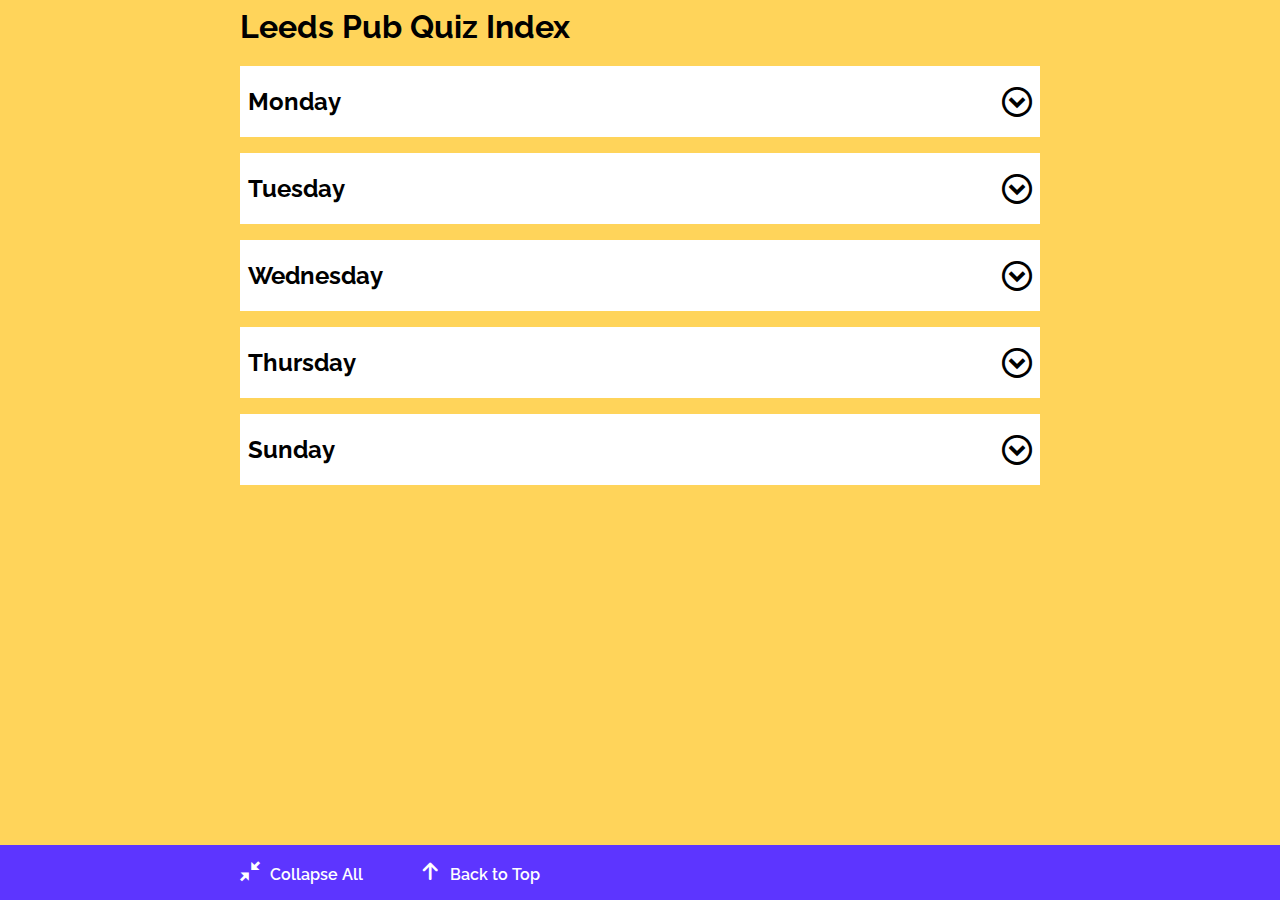
==== commit a12b845e: "Amendment to Cardigan Arms info" ====
--- a/pub-quiz.html
+++ b/pub-quiz.html
@@ -1,8 +1,8 @@
 <html>
 
-    <!-- Created by: Adam Leggott for adamleggott.github.io -->
+    <!-- Created by: Adam Leggott -->
     <head>
-        <title>Leeds Pub Quiz Index | AdamLeggott.github.io</title>
+        <title>LeedsPubQuiz.co.uk | Leeds Pub Quiz Index</title>
 
         <meta name="viewport" content="width=device-width, initial-scale=1">
         <script src="https://ajax.googleapis.com/ajax/libs/jquery/3.2.1/jquery.min.js"></script>
@@ -110,16 +110,6 @@
                 <div class="pub-by-day tue">
 
                     <div class="pub">
-                        <h3>Northern Monk</h3>
-                        <p class="quickinfo"><i class="icon-clock"></i><span> 7.30pm</span></p>
-                        <p class="quickinfo"><i class="icon-pound"></i><span> FREE</span></p>
-                        <p class="quickinfo"><i class="icon-trophy"></i><span> Northern Monk cans</span></p>
-                        <p><i class="icon-info"></i><span> Spin the wheel random round</span></p>
-                        <p><i class="icon-location"></i><a href="https://www.google.co.uk/maps/place/Northern+Monk+Brew+Co" target="_blank">Find it</a></p>
-                        <div class="call"><a href="tel:+441132430003"><i class="icon-phone"></i> Tap to Call</a></div>
-                    </div>
-
-                    <div class="pub">
                         <h3>The Adelphi</h3>
                         <p class="quickinfo"><i class="icon-clock"></i><span> 8.00pm</span></p>
                         <p class="quickinfo"><i class="icon-pound"></i><span> &pound;1</span></p>
@@ -133,8 +123,8 @@
                         <h3>The Cardigan Arms</h3>
                         <p class="quickinfo"><i class="icon-clock"></i><span> 8.00pm</span></p>
                         <p class="quickinfo"><i class="icon-pound"></i><span> FREE</span></p>
-                        <p class="quickinfo"><i class="icon-trophy"></i><span> &pound;50 bar vouchers</span></p>
-                        <p><i class="icon-info"></i><span> Coincides with Taco Tuesday.</span></p>
+                        <p class="quickinfo"><i class="icon-trophy"></i><span> &pound;30 bar vouchers</span></p>
+                        <p><i class="icon-info"></i><span> Includes Narrated Charades, the Middle Class Question, and Blind Beer Tasting!</span></p>
                         <p><i class="icon-location"></i><a href="https://www.google.co.uk/maps/place/The+Cardigan+Arms+Leeds" target="_blank">Find it</a></p>
                         <div class="call"><a href="tel:+441138980288"><i class="icon-phone"></i> Tap to Call</a></div>
                     </div>
@@ -176,6 +166,16 @@
                         <p><i class="icon-info"></i><span> Bottle of wine for best team name, and you can win free nachos</span></p>
                         <p><i class="icon-location"></i><a href="https://www.google.co.uk/maps/place/The+Griffin+Leeds" target="_blank">Find it</a></p>
                         <div class="call"><a href="tel:+441132452803"><i class="icon-phone"></i> Tap to Call</a></div>
+                    </div>
+
+                    <div class="pub">
+                        <h3>Northern Monk</h3>
+                        <p class="quickinfo"><i class="icon-clock"></i><span> 7.30pm</span></p>
+                        <p class="quickinfo"><i class="icon-pound"></i><span> FREE</span></p>
+                        <p class="quickinfo"><i class="icon-trophy"></i><span> Northern Monk cans</span></p>
+                        <p><i class="icon-info"></i><span> Spin the wheel random round</span></p>
+                        <p><i class="icon-location"></i><a href="https://www.google.co.uk/maps/place/Northern+Monk+Brew+Co" target="_blank">Find it</a></p>
+                        <div class="call"><a href="tel:+441132430003"><i class="icon-phone"></i> Tap to Call</a></div>
                     </div>
 
                     <div class="pub">
--- a/styles.css
+++ b/styles.css
@@ -63,7 +63,7 @@
     margin-left: 5px;
 }
 div.pub p a {
-    color: #00F;
+    color: #5d35ff;
 }
 div.pub div.call {
   position: absolute;
@@ -78,6 +78,21 @@
   div.pub div.call {
     display: none;
   }
+}
+.contact-wrap p {
+  font-weight: 600;
+  margin: 10px 0;
+}
+.contact-wrap p a {
+  font-weight: 400;
+  text-decoration: none;
+  color: #000;
+}
+.contact-wrap p a i {
+  margin-right: 10px;
+}
+.contact-wrap p a span {
+  text-decoration: underline;
 }
 .footer-wrap {
   width: 100%;
@@ -92,6 +107,7 @@
 }
 .footer {
   padding: 1em;
+  display: flex;
 }
 .footer span {
   display: inline-block;
@@ -151,6 +167,9 @@
 .icon-mobile:before {
   content: "\e958";
 }
+.icon-mail:before {
+  content: "\e945"
+}
 .icon-shrink:before {
   content: "\e98c";
 }
